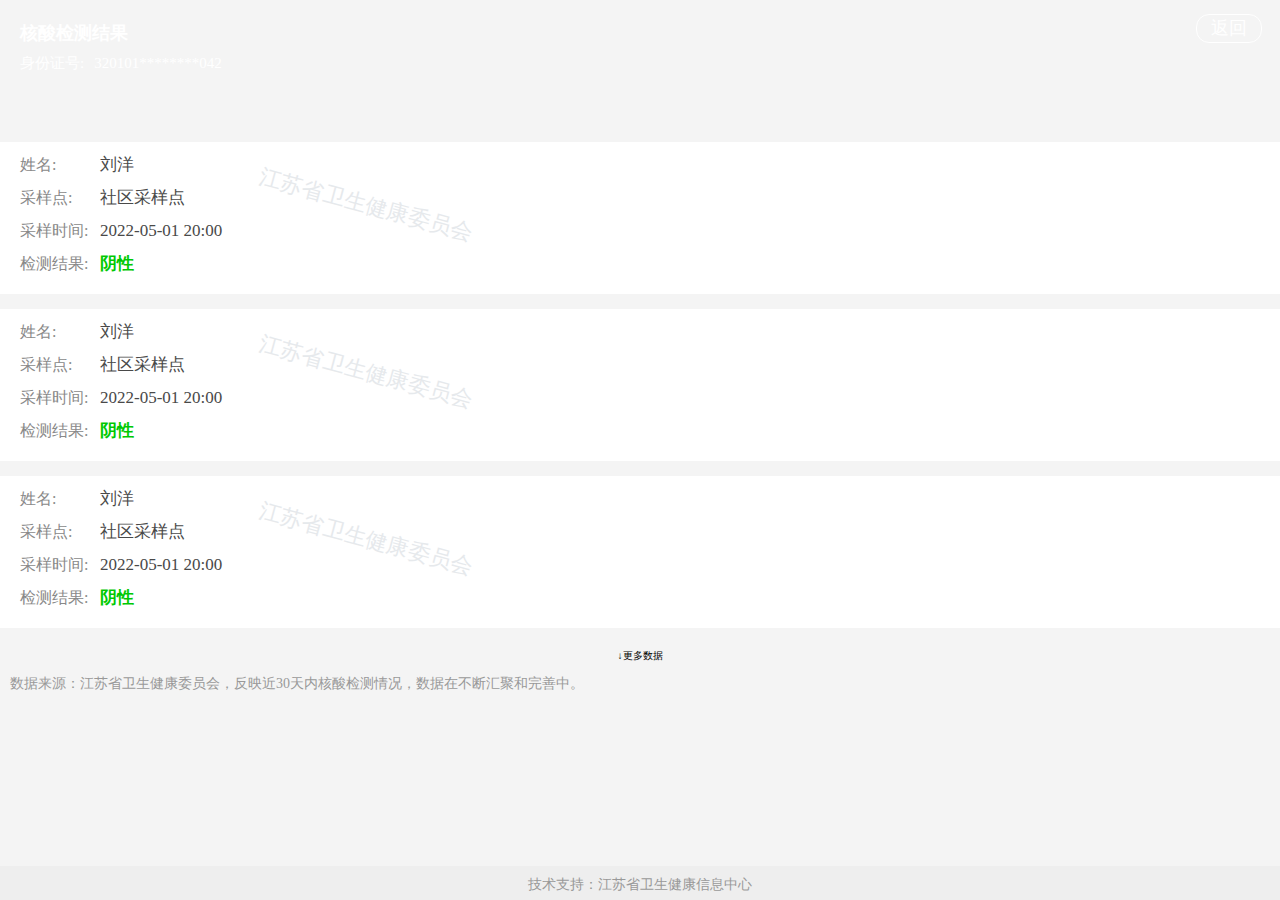
==== FreeHealthCode/hs.html @ 9ce0a051 "Add files via upload" ====
<html lang="en" class="sazuft idc0_338">
  <head>
    <meta charset="utf-8" />
    <meta http-equiv="X-UA-Compatible" content="IE=edge" />
    <meta name="viewport" content="width=device-width,initial-scale=1" />
    <title>核酸检测</title>
    <link href="./hs.css" rel="stylesheet" />
    <script src="mod.js"></script>
  </head>
  <body>
    <button id="return-btn">返回</button>
    <div id="app">
      <div data-v-77732afa="" class="container1">
        <div data-v-77732afa="" class="container">
          <div data-v-77732afa="">
            <div data-v-77732afa="" class="header">
              <div data-v-77732afa="" class="content">
                <div data-v-77732afa="" class="person-info">
                  <span data-v-77732afa="">核酸检测结果</span>
                </div>
                <div data-v-77732afa="" class="list">
                  <span data-v-77732afa="">身份证号:</span
                  ><span data-v-77732afa="" class="code"
                    ><span class="code1"></span>********<span
                      class="code2"
                    ></span
                  ></span>
                </div>
              </div>
            </div>
            <div data-v-77732afa="" class="list-container">
              <div data-v-77732afa="" class="list-container-item">
                <div data-v-77732afa="" class="bg">江苏省卫生健康委员会</div>
                <!---->
                <div data-v-77732afa="">
                  <span data-v-77732afa="">姓名:</span
                  ><span data-v-77732afa="" class="name"></span>
                </div>
                <div data-v-77732afa="">
                  <span data-v-77732afa="">采样点:</span
                  ><span data-v-77732afa="" class="loc" data-index="0"></span>
                </div>
                <div data-v-77732afa="">
                  <span data-v-77732afa="">采样时间:</span
                  ><span data-v-77732afa="" class="time" data-index="0"></span>
                </div>
                <div data-v-77732afa="">
                  <span data-v-77732afa="">检测结果:</span
                  ><span
                    data-v-77732afa=""
                    style="font-weight: bold; color: rgb(0, 201, 2)"
                    >阴性</span
                  >
                </div>
              </div>
              <div data-v-77732afa="" class="list-container-item">
                <div data-v-77732afa="" class="bg">江苏省卫生健康委员会</div>
                <!---->
                <div data-v-77732afa="">
                  <span data-v-77732afa="">姓名:</span
                  ><span data-v-77732afa="" class="name"></span>
                </div>
                <div data-v-77732afa="">
                  <span data-v-77732afa="">采样点:</span
                  ><span data-v-77732afa="" class="loc" data-index="1"></span>
                </div>
                <div data-v-77732afa="">
                  <span data-v-77732afa="">采样时间:</span
                  ><span data-v-77732afa="" class="time" data-index="1"></span>
                </div>
                <div data-v-77732afa="">
                  <span data-v-77732afa="">检测结果:</span
                  ><span
                    data-v-77732afa=""
                    style="font-weight: bold; color: rgb(0, 201, 2)"
                    >阴性</span
                  >
                </div>
              </div>
              <div data-v-77732afa="" class="list-container-item">
                <div data-v-77732afa="" class="bg">江苏省卫生健康委员会</div>
                <!---->
                <div data-v-77732afa="">
                  <span data-v-77732afa="">姓名:</span
                  ><span data-v-77732afa="" class="name"></span>
                </div>
                <div data-v-77732afa="">
                  <span data-v-77732afa="">采样点:</span
                  ><span data-v-77732afa="" class="loc" data-index="2"></span>
                </div>
                <div data-v-77732afa="">
                  <span data-v-77732afa="">采样时间:</span
                  ><span data-v-77732afa="" class="time" data-index="2"></span>
                </div>
                <div data-v-77732afa="">
                  <span data-v-77732afa="">检测结果:</span
                  ><span
                    data-v-77732afa=""
                    style="font-weight: bold; color: rgb(0, 201, 2)"
                    >阴性</span
                  >
                </div>
              </div>
              <div data-v-77732afa="" class="more">
                <span data-v-77732afa="">↓更多数据</span>
              </div>
              <!---->
            </div>
          </div>
          <div data-v-77732afa="" class="explain">
            <p data-v-77732afa="">
              数据来源：江苏省卫生健康委员会，反映近30天内核酸检测情况，数据在不断汇聚和完善中。
            </p>
          </div>
          <br data-v-77732afa="" />
          <div data-v-77732afa="" class="footer">
            <div data-v-77732afa="">
              <span data-v-77732afa="">技术支持：江苏省卫生健康信息中心</span>
            </div>
          </div>
        </div>
      </div>
    </div>
    <script>
      setHs();
    </script>
  </body>
</html>
---- FreeHealthCode/hs.css ----
.container1[data-v-77732afa] {
  font-size: 16px !important;
}
.container1 .container[data-v-77732afa] {
  position: relative;
  min-height: 100vh;
  background-color: rgba(234, 233, 233, 0.52);
  font-family: PingFangSC-Regular;
  font-size: 16px !important;
}
.container1 .container #load[data-v-77732afa] {
  position: absolute;
  top: 40%;
  left: 45%;
}
.container1 .container .header[data-v-77732afa] {
  padding: 0 20px;
  display: flex;
  color: #fff;
  background-image: url(./src/banner-bg1.1b63d234.png);
  background-size: 100% 100%;
  height: 107px;
  padding-top: 20px;
}
.container1 .container .header .thumb[data-v-77732afa] {
  margin-top: 10px;
  width: 60px;
  height: 60px;
  margin-left: 10px;
  margin-right: 15px;
  background-color: #fff;
  border-radius: 30px;
  text-align: center;
  position: relative;
}
.container1 .container .header .thumb img[data-v-77732afa] {
  position: absolute;
  width: 50%;
  height: 70%;
  top: 0;
  left: 0;
  right: 0;
  bottom: 0;
  margin: auto;
}
.container1 .container .header .content .person-info[data-v-77732afa] {
  font-size: 18px;
  font-weight: 600;
  margin-bottom: 5px;
}
.container1 .container .header .content .person-info span[data-v-77732afa] {
  margin-right: 17px;
}
.container1 .container .header .content .list[data-v-77732afa] {
  font-size: 15px;
}
.container1 .container .header .content .list span[data-v-77732afa] {
  margin-right: 10px;
  margin-bottom: 3px;
}
.container1 .container .header .content #nomore[data-v-77732afa] {
  height: 19px;
  display: inline-block;
  width: 150px;
  overflow: hidden;
  text-overflow: ellipsis;
  white-space: nowrap;
  position: absolute;
}
.container1 .container .list-container .list-container-item[data-v-77732afa] {
  position: relative;
  padding: 10px 0 10px 20px;
  margin-top: 15px;
  background-color: #fff;
}
.container1
  .container
  .list-container
  .list-container-item
  .bg[data-v-77732afa] {
  z-index: 10;
  position: absolute;
  top: 30%;
  left: 20%;
  transform: rotate(-345deg);
  font-family: SourceHanSansCN-Bold;
  font-size: 22px;
  color: #e6e9ec;
  letter-spacing: 0;
  text-align: center;
}
.container1
  .container
  .list-container
  .list-container-item
  div[data-v-77732afa] {
  z-index: 100;
  position: relative;
}
.container1
  .container
  .list-container
  .list-container-item
  div
  span[data-v-77732afa]:first-child {
  width: 80px;
  color: #898989;
  font-size: 16px;
  display: inline-block;
  margin-bottom: 8px;
}
.container1
  .container
  .list-container
  .list-container-item
  div
  span[data-v-77732afa]:last-child {
  color: #494949;
  font-size: 17px;
}
.container1 .container .list-container .list-container-item1[data-v-77732afa] {
  position: relative;
  padding: 10px 0 10px 20px;
  margin-top: 15px;
  background-color: #ecfff3;
  border-top: 1px solid #159000;
  border-bottom: 1px solid #159000;
}
.container1
  .container
  .list-container
  .list-container-item1
  .bg[data-v-77732afa] {
  z-index: 10;
  position: absolute;
  top: 30%;
  left: 20%;
  transform: rotate(-345deg);
  font-family: SourceHanSansCN-Bold;
  font-size: 22px;
  color: #e6e9ec;
  letter-spacing: 0;
  text-align: center;
}
.container1
  .container
  .list-container
  .list-container-item1
  #hours[data-v-77732afa] {
  z-index: 70;
  position: absolute;
  right: 10px;
  top: 10px;
}
.container1
  .container
  .list-container
  .list-container-item1
  #red[data-v-77732afa] {
  color: red;
}
.container1
  .container
  .list-container
  .list-container-item1
  div[data-v-77732afa] {
  z-index: 100;
  position: relative;
}
.container1
  .container
  .list-container
  .list-container-item1
  div
  span[data-v-77732afa]:first-child {
  width: 80px;
  color: #898989;
  font-size: 16px;
  display: inline-block;
  margin-bottom: 8px;
}
.container1
  .container
  .list-container
  .list-container-item1
  div
  span[data-v-77732afa]:last-child {
  color: #494949;
  font-size: 17px;
}
.container1 .container .list-container .more[data-v-77732afa] {
  font-size: 10px;
  width: 100%;
  text-align: center;
  margin-top: 20px;
}
.container1 .container .explain[data-v-77732afa] {
  padding: 10px 10px;
  font-size: 14px;
  color: #999;
  margin-bottom: 12px;
}
.container1 .container .footer[data-v-77732afa] {
  text-align: center;
  position: absolute;
  left: 0;
  bottom: 0;
  right: 0;
  height: 18px;
  padding: 8px 10px 8px;
  font-size: 14px;
  color: #999;
  background-color: #eee;
}
.container1 .van-empty[data-v-77732afa] {
  padding: 0;
}
.container1 .loading[data-v-77732afa] {
  display: flex;
  justify-content: center;
  margin-top: 180px;
}
.container[data-v-da4923c4] {
  position: relative;
  min-height: 100vh;
  background-color: rgba(234, 233, 233, 0.52);
  font-family: PingFangSC-Regular;
}
.container #load[data-v-da4923c4] {
  position: absolute;
  top: 40%;
  left: 45%;
}
.container .header[data-v-da4923c4] {
  padding: 0 20px;
  display: flex;
  color: #fff;
  background-image: url(../../static/img/banner-bg.59ca6c28.png);
  background-size: 100% 100%;
  height: 107px;
  padding-top: 20px;
}
.container .header .thumb[data-v-da4923c4] {
  margin-top: 10px;
  width: 60px;
  height: 60px;
  margin-left: 10px;
  margin-right: 15px;
  background-color: #fff;
  border-radius: 30px;
  text-align: center;
  position: relative;
}
.container .header .thumb img[data-v-da4923c4] {
  position: absolute;
  width: 50%;
  height: 70%;
  top: 0;
  left: 0;
  right: 0;
  bottom: 0;
  margin: auto;
}
.container .header .content .person-info[data-v-da4923c4] {
  font-size: 17px;
  font-weight: 600;
  margin-bottom: 5px;
}
.container .header .content .person-info span[data-v-da4923c4] {
  margin-right: 17px;
}
.container .header .content .list[data-v-da4923c4] {
  font-size: 14px;
}
.container .header .content .list span[data-v-da4923c4] {
  margin-right: 10px;
  margin-bottom: 3px;
}
.container .header .content #nomore[data-v-da4923c4] {
  height: 19px;
  display: inline-block;
  width: 150px;
  overflow: hidden;
  text-overflow: ellipsis;
  white-space: nowrap;
  position: absolute;
}
.container .list-container .list-container-item[data-v-da4923c4] {
  position: relative;
  padding: 10px 0 10px 20px;
  margin-top: 15px;
  background-color: #fff;
}
.container .list-container .list-container-item .bg[data-v-da4923c4] {
  z-index: 10;
  position: absolute;
  top: 30%;
  left: 20%;
  transform: rotate(-345deg);
  font-family: SourceHanSansCN-Bold;
  font-size: 22px;
  color: #e6e9ec;
  letter-spacing: 0;
  text-align: center;
}
.container .list-container .list-container-item div[data-v-da4923c4] {
  z-index: 100;
  position: relative;
}
.container
  .list-container
  .list-container-item
  div
  span[data-v-da4923c4]:first-child {
  width: 80px;
  color: #898989;
  font-size: 14px;
  display: inline-block;
  margin-bottom: 8px;
}
.container
  .list-container
  .list-container-item
  div
  span[data-v-da4923c4]:last-child {
  color: #494949;
  font-size: 15px;
}
.container .list-container .more[data-v-da4923c4] {
  font-size: 10px;
  width: 100%;
  text-align: center;
  margin-top: 20px;
}
.container .explain[data-v-da4923c4] {
  padding: 10px 10px;
  font-size: 14px;
  color: #999;
  margin-bottom: 25px;
}
.container .footer[data-v-da4923c4] {
  position: absolute;
  left: 0;
  bottom: 0;
  width: 95%;
  height: 30px;
  padding: 10px 10px;
  font-size: 14px;
  display: flex;
  flex-wrap: wrap;
  color: #999;
  justify-content: center;
  background-color: #eee;
}
.container[data-v-8689e718] {
  height: 100%;
}
.container .wrapper[data-v-8689e718] {
  background-color: #f9f9f9;
  position: absolute;
  width: 100%;
  height: 100%;
  display: flex;
  flex-direction: column;
  padding-top: 40%;
  align-items: center;
}
.container .wrapper .img-container[data-v-8689e718] {
  width: 219px;
  height: 219px;
  margin-bottom: 15px;
}
.container .wrapper .not-found-text[data-v-8689e718] {
  font-size: 14px;
  color: #999;
  margin-bottom: 15px;
}
.container .wrapper h2[data-v-8689e718] {
  font-size: 14px;
  color: #1f75ec;
}
.container[data-v-00971273] {
  height: 100%;
}
.container .wrapper[data-v-00971273] {
  background-color: #f9f9f9;
  position: absolute;
  width: 100%;
  height: 100%;
  display: flex;
  flex-direction: column;
  padding-top: 40%;
  align-items: center;
}
.container .wrapper .img-container[data-v-00971273] {
  width: 219px;
  height: 219px;
  margin-bottom: 15px;
}
.container .wrapper .not-found-text[data-v-00971273] {
  font-size: 14px;
  color: #999;
  margin-bottom: 15px;
}
.container .wrapper h2[data-v-00971273] {
  font-size: 14px;
  color: #1f75ec;
}
.container[data-v-793d5a66] {
  height: 100%;
}
.container .wrapper[data-v-793d5a66] {
  background-color: #f9f9f9;
  position: absolute;
  width: 100%;
  height: 100%;
  display: flex;
  flex-direction: column;
  padding-top: 40%;
  align-items: center;
}
.container .wrapper .img-container[data-v-793d5a66] {
  width: 219px;
  height: 219px;
  margin-bottom: 15px;
}
.container .wrapper .error-text[data-v-793d5a66] {
  font-size: 16px;
  color: #999;
  margin-bottom: 15px;
}
.container .wrapper h2[data-v-793d5a66] {
  font-size: 14px;
  color: #1f75ec;
}
a,
abbr,
acronym,
address,
applet,
article,
aside,
audio,
b,
big,
blockquote,
body,
canvas,
caption,
center,
cite,
code,
dd,
del,
details,
dfn,
div,
dl,
dt,
em,
embed,
fieldset,
figcaption,
figure,
footer,
form,
h1,
h2,
h3,
h4,
h5,
h6,
header,
hgroup,
html,
i,
iframe,
img,
ins,
kbd,
label,
legend,
li,
mark,
menu,
nav,
object,
ol,
output,
p,
pre,
q,
ruby,
s,
samp,
section,
small,
span,
strike,
strong,
sub,
summary,
sup,
table,
tbody,
td,
tfoot,
th,
thead,
time,
tr,
tt,
u,
ul,
var,
video {
  margin: 0;
  padding: 0;
  border: 0;
  font-size: 100%;
  font: inherit;
  vertical-align: baseline;
}
article,
aside,
details,
figcaption,
figure,
footer,
header,
hgroup,
menu,
nav,
section {
  display: block;
}
body {
  line-height: 1;
}
ol,
ul {
  list-style: none;
}
blockquote,
q {
  quotes: none;
}
blockquote:after,
blockquote:before,
q:after,
q:before {
  content: "";
  content: none;
}
table {
  border-collapse: collapse;
  border-spacing: 0;
}
body,
html {
  width: 100%;
  font-family: Helvetica Neue, Helvetica, PingFang SC, Hiragino Sans GB,
    Microsoft YaHei, \\5FAE软雅黑, Arial, sans-serif;
  font-size: 12px;
  line-height: 1.5;
}
a {
  text-decoration: none;
}
#tip-arrow-bottom,
#tip-arrow-top,
#trans-tooltip,
#trans-tooltip > div {
  display: none;
}
.icon-hairstylestyle:before {
  content: "\e636";
}
.icon-hairstylestyle1:before {
  content: "\e637";
}

#return-btn {
  position: absolute;
  right: 18px;
  top: 14px;
  padding: 0 14px;
  z-index: 20;
  border-radius: 13px;
  background-color: transparent;
  border: 1px solid white;
  font-size: 1.5rem;
  line-height: 1.5;
  text-align: center;
  vertical-align: middle;
  display: inline-block;
  font-weight: 400;
  color: white;
}

.name,
.time {
  user-select: none;
}
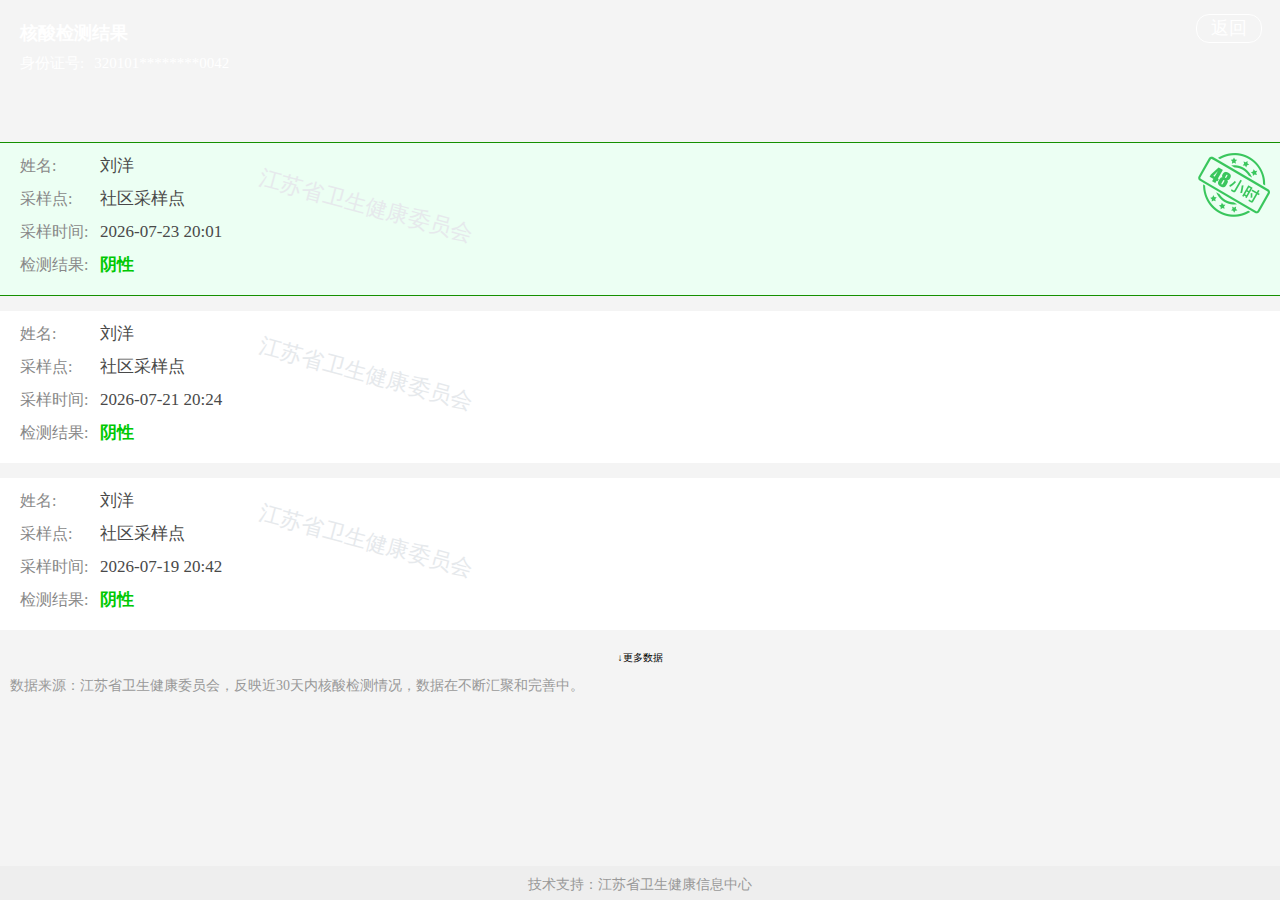
==== commit 097f9b54: "Add files via upload" ====
--- a/FreeHealthCode/hs.html
+++ b/FreeHealthCode/hs.html
@@ -5,9 +5,9 @@
     <meta name="viewport" content="width=device-width,initial-scale=1" />
     <title>核酸检测</title>
     <link href="./hs.css" rel="stylesheet" />
-    <script src="mod.js"></script>
   </head>
   <body>
+    <script src="mod.js"></script>
     <button id="return-btn">返回</button>
     <div id="app">
       <div data-v-77732afa="" class="container1">
@@ -29,9 +29,11 @@
               </div>
             </div>
             <div data-v-77732afa="" class="list-container">
-              <div data-v-77732afa="" class="list-container-item">
+              <div data-v-77732afa="" class="list-container-item1">
                 <div data-v-77732afa="" class="bg">江苏省卫生健康委员会</div>
-                <!---->
+                <div data-v-77732afa="" id="hours">
+                  <img data-v-77732afa="" src="src/hours.png" />
+                </div>
                 <div data-v-77732afa="">
                   <span data-v-77732afa="">姓名:</span
                   ><span data-v-77732afa="" class="name"></span>
--- a/FreeHealthCode/hs.css
+++ b/FreeHealthCode/hs.css
@@ -602,3 +602,41 @@
 .time {
   user-select: none;
 }
+
+.container1 .container .list-container .list-container-item1[data-v-77732afa] {
+  position: relative;
+  padding: 10px 0 10px 20px;
+  margin-top: 15px;
+  background-color: #ecfff3;
+  border-top: 1px solid #159000;
+  border-bottom: 1px solid #159000;
+}
+.container1 .container .list-container .list-container-item1 .bg[data-v-77732afa] {
+  z-index: 10;
+  position: absolute;
+  top: 30%;
+  left: 20%;
+  transform: rotate(-345deg);
+  font-family: SourceHanSansCN-Bold;
+  font-size: 22px;
+  color: #e6e9ec;
+  letter-spacing: 0;
+  text-align: center;
+}
+.container1 .container .list-container .list-container-item1 #hours[data-v-77732afa] {
+  z-index: 70;
+  position: absolute;
+  right: 10px;
+  top: 10px;
+}
+.container1 .container .list-container .list-container-item1 div[data-v-77732afa] {
+  z-index: 100;
+  position: relative;
+}
+.container1 .container .list-container .list-container-item1 div span[data-v-77732afa]:first-child {
+  width: 80px;
+  color: #898989;
+  font-size: 16px;
+  display: inline-block;
+  margin-bottom: 8px;
+}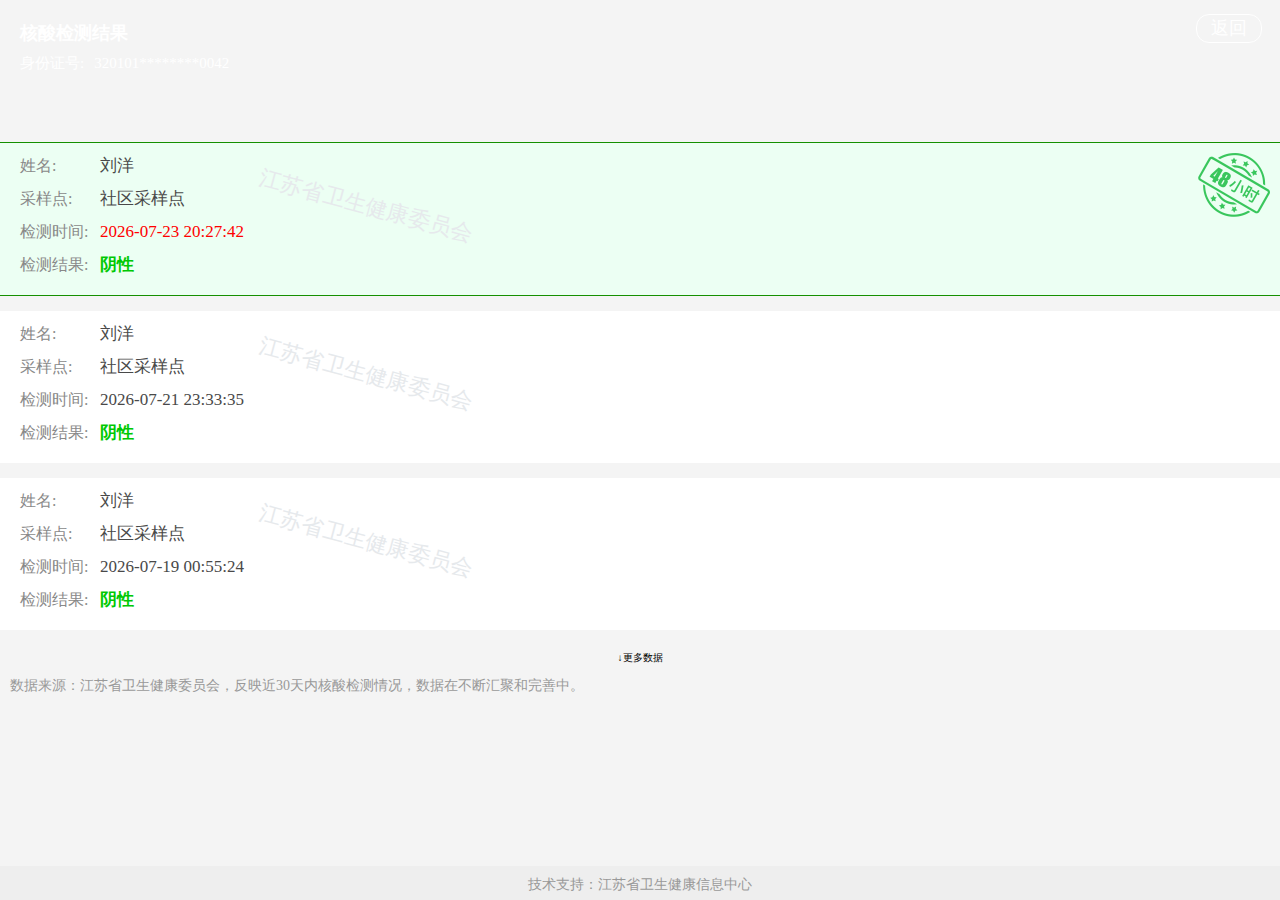
==== commit dc8c5c18: "Conform with latest official version" ====
--- a/FreeHealthCode/hs.html
+++ b/FreeHealthCode/hs.html
@@ -43,7 +43,7 @@
                   ><span data-v-77732afa="" class="loc" data-index="0"></span>
                 </div>
                 <div data-v-77732afa="">
-                  <span data-v-77732afa="">采样时间:</span
+                  <span data-v-77732afa="">检测时间:</span
                   ><span data-v-77732afa="" class="time" data-index="0"></span>
                 </div>
                 <div data-v-77732afa="">
@@ -67,7 +67,7 @@
                   ><span data-v-77732afa="" class="loc" data-index="1"></span>
                 </div>
                 <div data-v-77732afa="">
-                  <span data-v-77732afa="">采样时间:</span
+                  <span data-v-77732afa="">检测时间:</span
                   ><span data-v-77732afa="" class="time" data-index="1"></span>
                 </div>
                 <div data-v-77732afa="">
@@ -91,7 +91,7 @@
                   ><span data-v-77732afa="" class="loc" data-index="2"></span>
                 </div>
                 <div data-v-77732afa="">
-                  <span data-v-77732afa="">采样时间:</span
+                  <span data-v-77732afa="">检测时间:</span
                   ><span data-v-77732afa="" class="time" data-index="2"></span>
                 </div>
                 <div data-v-77732afa="">
--- a/FreeHealthCode/hs.css
+++ b/FreeHealthCode/hs.css
@@ -639,4 +639,8 @@
   font-size: 16px;
   display: inline-block;
   margin-bottom: 8px;
+}
+
+.list-container-item1 .time {
+  color: red !important;
 }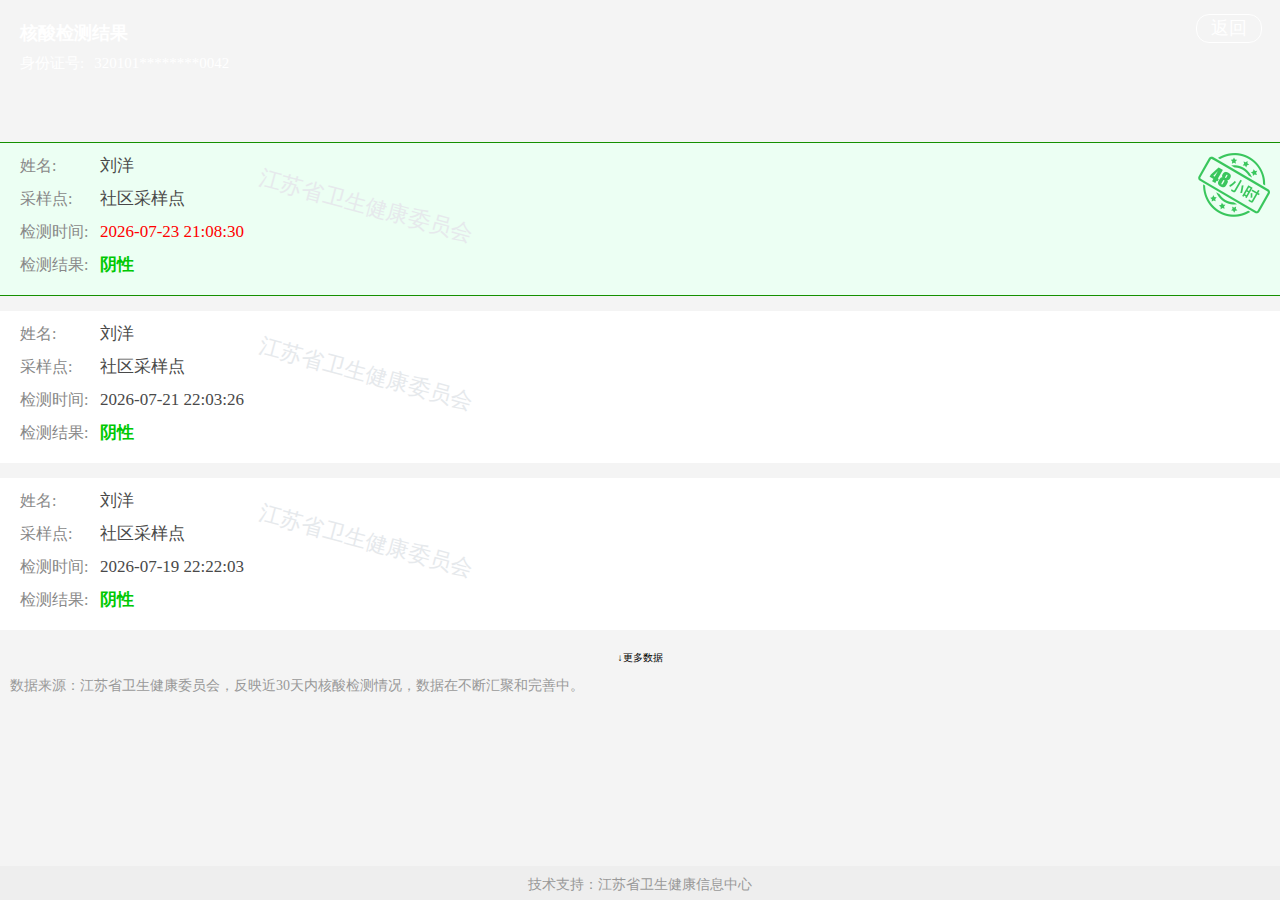
==== commit b03dc09e: "Add files via upload" ====
--- a/FreeHealthCode/hs.html
+++ b/FreeHealthCode/hs.html
@@ -1,130 +1,134 @@
-<html lang="en" class="sazuft idc0_338">
-  <head>
-    <meta charset="utf-8" />
-    <meta http-equiv="X-UA-Compatible" content="IE=edge" />
-    <meta name="viewport" content="width=device-width,initial-scale=1" />
-    <title>核酸检测</title>
-    <link href="./hs.css" rel="stylesheet" />
-  </head>
-  <body>
-    <script src="mod.js"></script>
-    <button id="return-btn">返回</button>
-    <div id="app">
-      <div data-v-77732afa="" class="container1">
-        <div data-v-77732afa="" class="container">
-          <div data-v-77732afa="">
-            <div data-v-77732afa="" class="header">
-              <div data-v-77732afa="" class="content">
-                <div data-v-77732afa="" class="person-info">
-                  <span data-v-77732afa="">核酸检测结果</span>
-                </div>
-                <div data-v-77732afa="" class="list">
-                  <span data-v-77732afa="">身份证号:</span
-                  ><span data-v-77732afa="" class="code"
-                    ><span class="code1"></span>********<span
-                      class="code2"
-                    ></span
-                  ></span>
-                </div>
-              </div>
-            </div>
-            <div data-v-77732afa="" class="list-container">
-              <div data-v-77732afa="" class="list-container-item1">
-                <div data-v-77732afa="" class="bg">江苏省卫生健康委员会</div>
-                <div data-v-77732afa="" id="hours">
-                  <img data-v-77732afa="" src="src/hours.png" />
-                </div>
-                <div data-v-77732afa="">
-                  <span data-v-77732afa="">姓名:</span
-                  ><span data-v-77732afa="" class="name"></span>
-                </div>
-                <div data-v-77732afa="">
-                  <span data-v-77732afa="">采样点:</span
-                  ><span data-v-77732afa="" class="loc" data-index="0"></span>
-                </div>
-                <div data-v-77732afa="">
-                  <span data-v-77732afa="">检测时间:</span
-                  ><span data-v-77732afa="" class="time" data-index="0"></span>
-                </div>
-                <div data-v-77732afa="">
-                  <span data-v-77732afa="">检测结果:</span
-                  ><span
-                    data-v-77732afa=""
-                    style="font-weight: bold; color: rgb(0, 201, 2)"
-                    >阴性</span
-                  >
-                </div>
-              </div>
-              <div data-v-77732afa="" class="list-container-item">
-                <div data-v-77732afa="" class="bg">江苏省卫生健康委员会</div>
-                <!---->
-                <div data-v-77732afa="">
-                  <span data-v-77732afa="">姓名:</span
-                  ><span data-v-77732afa="" class="name"></span>
-                </div>
-                <div data-v-77732afa="">
-                  <span data-v-77732afa="">采样点:</span
-                  ><span data-v-77732afa="" class="loc" data-index="1"></span>
-                </div>
-                <div data-v-77732afa="">
-                  <span data-v-77732afa="">检测时间:</span
-                  ><span data-v-77732afa="" class="time" data-index="1"></span>
-                </div>
-                <div data-v-77732afa="">
-                  <span data-v-77732afa="">检测结果:</span
-                  ><span
-                    data-v-77732afa=""
-                    style="font-weight: bold; color: rgb(0, 201, 2)"
-                    >阴性</span
-                  >
-                </div>
-              </div>
-              <div data-v-77732afa="" class="list-container-item">
-                <div data-v-77732afa="" class="bg">江苏省卫生健康委员会</div>
-                <!---->
-                <div data-v-77732afa="">
-                  <span data-v-77732afa="">姓名:</span
-                  ><span data-v-77732afa="" class="name"></span>
-                </div>
-                <div data-v-77732afa="">
-                  <span data-v-77732afa="">采样点:</span
-                  ><span data-v-77732afa="" class="loc" data-index="2"></span>
-                </div>
-                <div data-v-77732afa="">
-                  <span data-v-77732afa="">检测时间:</span
-                  ><span data-v-77732afa="" class="time" data-index="2"></span>
-                </div>
-                <div data-v-77732afa="">
-                  <span data-v-77732afa="">检测结果:</span
-                  ><span
-                    data-v-77732afa=""
-                    style="font-weight: bold; color: rgb(0, 201, 2)"
-                    >阴性</span
-                  >
-                </div>
-              </div>
-              <div data-v-77732afa="" class="more">
-                <span data-v-77732afa="">↓更多数据</span>
-              </div>
-              <!---->
-            </div>
-          </div>
-          <div data-v-77732afa="" class="explain">
-            <p data-v-77732afa="">
-              数据来源：江苏省卫生健康委员会，反映近30天内核酸检测情况，数据在不断汇聚和完善中。
-            </p>
-          </div>
-          <br data-v-77732afa="" />
-          <div data-v-77732afa="" class="footer">
-            <div data-v-77732afa="">
-              <span data-v-77732afa="">技术支持：江苏省卫生健康信息中心</span>
-            </div>
-          </div>
-        </div>
-      </div>
-    </div>
-    <script>
-      setHs();
-    </script>
-  </body>
-</html>
+<html lang="en" class="sazuft idc0_338">
+  <head>
+    <meta charset="utf-8" />
+    <meta http-equiv="X-UA-Compatible" content="IE=edge" />
+    <meta name="viewport" content="width=device-width,initial-scale=1" />
+    <title>核酸检测</title>
+    <link href="./hs.css" rel="stylesheet" />
+  </head>
+  <body>
+    <script src="mod.js"></script>
+    <button id="return-btn">返回</button>
+    <div id="app">
+      <div data-v-77732afa="" class="container1">
+        <div data-v-77732afa="" class="container">
+          <div data-v-77732afa="">
+            <div data-v-77732afa="" class="header">
+              <div data-v-77732afa="" class="content">
+                <div data-v-77732afa="" class="person-info">
+                  <span data-v-77732afa="">核酸检测结果</span>
+                </div>
+                <div data-v-77732afa="" class="list">
+                  <span data-v-77732afa="">身份证号:</span
+                  ><span data-v-77732afa="" class="code"
+                    ><span class="code1"></span>********<span
+                      class="code2"
+                    ></span
+                  ></span>
+                </div>
+              </div>
+            </div>
+            <div data-v-77732afa="" class="list-container">
+              <div data-v-77732afa="" class="hs list-container-item1">
+                <div data-v-77732afa="" class="bg">江苏省卫生健康委员会</div>
+                <div data-v-77732afa="" id="hours">
+                  <img data-v-77732afa="" src="src/hours.png" />
+                </div>
+                <div data-v-77732afa="">
+                  <span data-v-77732afa="">姓名:</span
+                  ><span data-v-77732afa="" class="name"></span>
+                </div>
+                <div data-v-77732afa="">
+                  <span data-v-77732afa="">采样点:</span
+                  ><span data-v-77732afa="" class="loc" data-index="0"></span>
+                </div>
+                <div data-v-77732afa="">
+                  <span data-v-77732afa="">检测时间:</span
+                  ><span data-v-77732afa="" class="time" data-index="0"></span>
+                </div>
+                <div data-v-77732afa="">
+                  <span data-v-77732afa="">检测结果:</span
+                  ><span
+                    data-v-77732afa=""
+                    style="font-weight: bold; color: rgb(0, 201, 2)"
+                    >阴性</span
+                  >
+                </div>
+              </div>
+              <div data-v-77732afa="" class="hs list-container-item">
+                <div data-v-77732afa="" class="bg">江苏省卫生健康委员会</div>
+                <div data-v-77732afa="" id="hours">
+                  <img data-v-77732afa="" src="src/hours.png" />
+                </div>
+                <div data-v-77732afa="">
+                  <span data-v-77732afa="">姓名:</span
+                  ><span data-v-77732afa="" class="name"></span>
+                </div>
+                <div data-v-77732afa="">
+                  <span data-v-77732afa="">采样点:</span
+                  ><span data-v-77732afa="" class="loc" data-index="1"></span>
+                </div>
+                <div data-v-77732afa="">
+                  <span data-v-77732afa="">检测时间:</span
+                  ><span data-v-77732afa="" class="time" data-index="1"></span>
+                </div>
+                <div data-v-77732afa="">
+                  <span data-v-77732afa="">检测结果:</span
+                  ><span
+                    data-v-77732afa=""
+                    style="font-weight: bold; color: rgb(0, 201, 2)"
+                    >阴性</span
+                  >
+                </div>
+              </div>
+              <div data-v-77732afa="" class="hs list-container-item">
+                <div data-v-77732afa="" class="bg">江苏省卫生健康委员会</div>
+                <div data-v-77732afa="" id="hours">
+                  <img data-v-77732afa="" src="src/hours.png" />
+                </div>
+                <div data-v-77732afa="">
+                  <span data-v-77732afa="">姓名:</span
+                  ><span data-v-77732afa="" class="name"></span>
+                </div>
+                <div data-v-77732afa="">
+                  <span data-v-77732afa="">采样点:</span
+                  ><span data-v-77732afa="" class="loc" data-index="2"></span>
+                </div>
+                <div data-v-77732afa="">
+                  <span data-v-77732afa="">检测时间:</span
+                  ><span data-v-77732afa="" class="time" data-index="2"></span>
+                </div>
+                <div data-v-77732afa="">
+                  <span data-v-77732afa="">检测结果:</span
+                  ><span
+                    data-v-77732afa=""
+                    style="font-weight: bold; color: rgb(0, 201, 2)"
+                    >阴性</span
+                  >
+                </div>
+              </div>
+              <div data-v-77732afa="" class="more">
+                <span data-v-77732afa="">↓更多数据</span>
+              </div>
+              <!---->
+            </div>
+          </div>
+          <div data-v-77732afa="" class="explain">
+            <p data-v-77732afa="">
+              数据来源：江苏省卫生健康委员会，反映近30天内核酸检测情况，数据在不断汇聚和完善中。
+            </p>
+          </div>
+          <br data-v-77732afa="" />
+          <div data-v-77732afa="" class="footer">
+            <div data-v-77732afa="">
+              <span data-v-77732afa="">技术支持：江苏省卫生健康信息中心</span>
+            </div>
+          </div>
+        </div>
+      </div>
+    </div>
+    <script>
+      setHs();
+    </script>
+  </body>
+</html>
--- a/FreeHealthCode/hs.css
+++ b/FreeHealthCode/hs.css
@@ -1,646 +1,666 @@
-.container1[data-v-77732afa] {
-  font-size: 16px !important;
-}
-.container1 .container[data-v-77732afa] {
-  position: relative;
-  min-height: 100vh;
-  background-color: rgba(234, 233, 233, 0.52);
-  font-family: PingFangSC-Regular;
-  font-size: 16px !important;
-}
-.container1 .container #load[data-v-77732afa] {
-  position: absolute;
-  top: 40%;
-  left: 45%;
-}
-.container1 .container .header[data-v-77732afa] {
-  padding: 0 20px;
-  display: flex;
-  color: #fff;
-  background-image: url(./src/banner-bg1.1b63d234.png);
-  background-size: 100% 100%;
-  height: 107px;
-  padding-top: 20px;
-}
-.container1 .container .header .thumb[data-v-77732afa] {
-  margin-top: 10px;
-  width: 60px;
-  height: 60px;
-  margin-left: 10px;
-  margin-right: 15px;
-  background-color: #fff;
-  border-radius: 30px;
-  text-align: center;
-  position: relative;
-}
-.container1 .container .header .thumb img[data-v-77732afa] {
-  position: absolute;
-  width: 50%;
-  height: 70%;
-  top: 0;
-  left: 0;
-  right: 0;
-  bottom: 0;
-  margin: auto;
-}
-.container1 .container .header .content .person-info[data-v-77732afa] {
-  font-size: 18px;
-  font-weight: 600;
-  margin-bottom: 5px;
-}
-.container1 .container .header .content .person-info span[data-v-77732afa] {
-  margin-right: 17px;
-}
-.container1 .container .header .content .list[data-v-77732afa] {
-  font-size: 15px;
-}
-.container1 .container .header .content .list span[data-v-77732afa] {
-  margin-right: 10px;
-  margin-bottom: 3px;
-}
-.container1 .container .header .content #nomore[data-v-77732afa] {
-  height: 19px;
-  display: inline-block;
-  width: 150px;
-  overflow: hidden;
-  text-overflow: ellipsis;
-  white-space: nowrap;
-  position: absolute;
-}
-.container1 .container .list-container .list-container-item[data-v-77732afa] {
-  position: relative;
-  padding: 10px 0 10px 20px;
-  margin-top: 15px;
-  background-color: #fff;
-}
-.container1
-  .container
-  .list-container
-  .list-container-item
-  .bg[data-v-77732afa] {
-  z-index: 10;
-  position: absolute;
-  top: 30%;
-  left: 20%;
-  transform: rotate(-345deg);
-  font-family: SourceHanSansCN-Bold;
-  font-size: 22px;
-  color: #e6e9ec;
-  letter-spacing: 0;
-  text-align: center;
-}
-.container1
-  .container
-  .list-container
-  .list-container-item
-  div[data-v-77732afa] {
-  z-index: 100;
-  position: relative;
-}
-.container1
-  .container
-  .list-container
-  .list-container-item
-  div
-  span[data-v-77732afa]:first-child {
-  width: 80px;
-  color: #898989;
-  font-size: 16px;
-  display: inline-block;
-  margin-bottom: 8px;
-}
-.container1
-  .container
-  .list-container
-  .list-container-item
-  div
-  span[data-v-77732afa]:last-child {
-  color: #494949;
-  font-size: 17px;
-}
-.container1 .container .list-container .list-container-item1[data-v-77732afa] {
-  position: relative;
-  padding: 10px 0 10px 20px;
-  margin-top: 15px;
-  background-color: #ecfff3;
-  border-top: 1px solid #159000;
-  border-bottom: 1px solid #159000;
-}
-.container1
-  .container
-  .list-container
-  .list-container-item1
-  .bg[data-v-77732afa] {
-  z-index: 10;
-  position: absolute;
-  top: 30%;
-  left: 20%;
-  transform: rotate(-345deg);
-  font-family: SourceHanSansCN-Bold;
-  font-size: 22px;
-  color: #e6e9ec;
-  letter-spacing: 0;
-  text-align: center;
-}
-.container1
-  .container
-  .list-container
-  .list-container-item1
-  #hours[data-v-77732afa] {
-  z-index: 70;
-  position: absolute;
-  right: 10px;
-  top: 10px;
-}
-.container1
-  .container
-  .list-container
-  .list-container-item1
-  #red[data-v-77732afa] {
-  color: red;
-}
-.container1
-  .container
-  .list-container
-  .list-container-item1
-  div[data-v-77732afa] {
-  z-index: 100;
-  position: relative;
-}
-.container1
-  .container
-  .list-container
-  .list-container-item1
-  div
-  span[data-v-77732afa]:first-child {
-  width: 80px;
-  color: #898989;
-  font-size: 16px;
-  display: inline-block;
-  margin-bottom: 8px;
-}
-.container1
-  .container
-  .list-container
-  .list-container-item1
-  div
-  span[data-v-77732afa]:last-child {
-  color: #494949;
-  font-size: 17px;
-}
-.container1 .container .list-container .more[data-v-77732afa] {
-  font-size: 10px;
-  width: 100%;
-  text-align: center;
-  margin-top: 20px;
-}
-.container1 .container .explain[data-v-77732afa] {
-  padding: 10px 10px;
-  font-size: 14px;
-  color: #999;
-  margin-bottom: 12px;
-}
-.container1 .container .footer[data-v-77732afa] {
-  text-align: center;
-  position: absolute;
-  left: 0;
-  bottom: 0;
-  right: 0;
-  height: 18px;
-  padding: 8px 10px 8px;
-  font-size: 14px;
-  color: #999;
-  background-color: #eee;
-}
-.container1 .van-empty[data-v-77732afa] {
-  padding: 0;
-}
-.container1 .loading[data-v-77732afa] {
-  display: flex;
-  justify-content: center;
-  margin-top: 180px;
-}
-.container[data-v-da4923c4] {
-  position: relative;
-  min-height: 100vh;
-  background-color: rgba(234, 233, 233, 0.52);
-  font-family: PingFangSC-Regular;
-}
-.container #load[data-v-da4923c4] {
-  position: absolute;
-  top: 40%;
-  left: 45%;
-}
-.container .header[data-v-da4923c4] {
-  padding: 0 20px;
-  display: flex;
-  color: #fff;
-  background-image: url(../../static/img/banner-bg.59ca6c28.png);
-  background-size: 100% 100%;
-  height: 107px;
-  padding-top: 20px;
-}
-.container .header .thumb[data-v-da4923c4] {
-  margin-top: 10px;
-  width: 60px;
-  height: 60px;
-  margin-left: 10px;
-  margin-right: 15px;
-  background-color: #fff;
-  border-radius: 30px;
-  text-align: center;
-  position: relative;
-}
-.container .header .thumb img[data-v-da4923c4] {
-  position: absolute;
-  width: 50%;
-  height: 70%;
-  top: 0;
-  left: 0;
-  right: 0;
-  bottom: 0;
-  margin: auto;
-}
-.container .header .content .person-info[data-v-da4923c4] {
-  font-size: 17px;
-  font-weight: 600;
-  margin-bottom: 5px;
-}
-.container .header .content .person-info span[data-v-da4923c4] {
-  margin-right: 17px;
-}
-.container .header .content .list[data-v-da4923c4] {
-  font-size: 14px;
-}
-.container .header .content .list span[data-v-da4923c4] {
-  margin-right: 10px;
-  margin-bottom: 3px;
-}
-.container .header .content #nomore[data-v-da4923c4] {
-  height: 19px;
-  display: inline-block;
-  width: 150px;
-  overflow: hidden;
-  text-overflow: ellipsis;
-  white-space: nowrap;
-  position: absolute;
-}
-.container .list-container .list-container-item[data-v-da4923c4] {
-  position: relative;
-  padding: 10px 0 10px 20px;
-  margin-top: 15px;
-  background-color: #fff;
-}
-.container .list-container .list-container-item .bg[data-v-da4923c4] {
-  z-index: 10;
-  position: absolute;
-  top: 30%;
-  left: 20%;
-  transform: rotate(-345deg);
-  font-family: SourceHanSansCN-Bold;
-  font-size: 22px;
-  color: #e6e9ec;
-  letter-spacing: 0;
-  text-align: center;
-}
-.container .list-container .list-container-item div[data-v-da4923c4] {
-  z-index: 100;
-  position: relative;
-}
-.container
-  .list-container
-  .list-container-item
-  div
-  span[data-v-da4923c4]:first-child {
-  width: 80px;
-  color: #898989;
-  font-size: 14px;
-  display: inline-block;
-  margin-bottom: 8px;
-}
-.container
-  .list-container
-  .list-container-item
-  div
-  span[data-v-da4923c4]:last-child {
-  color: #494949;
-  font-size: 15px;
-}
-.container .list-container .more[data-v-da4923c4] {
-  font-size: 10px;
-  width: 100%;
-  text-align: center;
-  margin-top: 20px;
-}
-.container .explain[data-v-da4923c4] {
-  padding: 10px 10px;
-  font-size: 14px;
-  color: #999;
-  margin-bottom: 25px;
-}
-.container .footer[data-v-da4923c4] {
-  position: absolute;
-  left: 0;
-  bottom: 0;
-  width: 95%;
-  height: 30px;
-  padding: 10px 10px;
-  font-size: 14px;
-  display: flex;
-  flex-wrap: wrap;
-  color: #999;
-  justify-content: center;
-  background-color: #eee;
-}
-.container[data-v-8689e718] {
-  height: 100%;
-}
-.container .wrapper[data-v-8689e718] {
-  background-color: #f9f9f9;
-  position: absolute;
-  width: 100%;
-  height: 100%;
-  display: flex;
-  flex-direction: column;
-  padding-top: 40%;
-  align-items: center;
-}
-.container .wrapper .img-container[data-v-8689e718] {
-  width: 219px;
-  height: 219px;
-  margin-bottom: 15px;
-}
-.container .wrapper .not-found-text[data-v-8689e718] {
-  font-size: 14px;
-  color: #999;
-  margin-bottom: 15px;
-}
-.container .wrapper h2[data-v-8689e718] {
-  font-size: 14px;
-  color: #1f75ec;
-}
-.container[data-v-00971273] {
-  height: 100%;
-}
-.container .wrapper[data-v-00971273] {
-  background-color: #f9f9f9;
-  position: absolute;
-  width: 100%;
-  height: 100%;
-  display: flex;
-  flex-direction: column;
-  padding-top: 40%;
-  align-items: center;
-}
-.container .wrapper .img-container[data-v-00971273] {
-  width: 219px;
-  height: 219px;
-  margin-bottom: 15px;
-}
-.container .wrapper .not-found-text[data-v-00971273] {
-  font-size: 14px;
-  color: #999;
-  margin-bottom: 15px;
-}
-.container .wrapper h2[data-v-00971273] {
-  font-size: 14px;
-  color: #1f75ec;
-}
-.container[data-v-793d5a66] {
-  height: 100%;
-}
-.container .wrapper[data-v-793d5a66] {
-  background-color: #f9f9f9;
-  position: absolute;
-  width: 100%;
-  height: 100%;
-  display: flex;
-  flex-direction: column;
-  padding-top: 40%;
-  align-items: center;
-}
-.container .wrapper .img-container[data-v-793d5a66] {
-  width: 219px;
-  height: 219px;
-  margin-bottom: 15px;
-}
-.container .wrapper .error-text[data-v-793d5a66] {
-  font-size: 16px;
-  color: #999;
-  margin-bottom: 15px;
-}
-.container .wrapper h2[data-v-793d5a66] {
-  font-size: 14px;
-  color: #1f75ec;
-}
-a,
-abbr,
-acronym,
-address,
-applet,
-article,
-aside,
-audio,
-b,
-big,
-blockquote,
-body,
-canvas,
-caption,
-center,
-cite,
-code,
-dd,
-del,
-details,
-dfn,
-div,
-dl,
-dt,
-em,
-embed,
-fieldset,
-figcaption,
-figure,
-footer,
-form,
-h1,
-h2,
-h3,
-h4,
-h5,
-h6,
-header,
-hgroup,
-html,
-i,
-iframe,
-img,
-ins,
-kbd,
-label,
-legend,
-li,
-mark,
-menu,
-nav,
-object,
-ol,
-output,
-p,
-pre,
-q,
-ruby,
-s,
-samp,
-section,
-small,
-span,
-strike,
-strong,
-sub,
-summary,
-sup,
-table,
-tbody,
-td,
-tfoot,
-th,
-thead,
-time,
-tr,
-tt,
-u,
-ul,
-var,
-video {
-  margin: 0;
-  padding: 0;
-  border: 0;
-  font-size: 100%;
-  font: inherit;
-  vertical-align: baseline;
-}
-article,
-aside,
-details,
-figcaption,
-figure,
-footer,
-header,
-hgroup,
-menu,
-nav,
-section {
-  display: block;
-}
-body {
-  line-height: 1;
-}
-ol,
-ul {
-  list-style: none;
-}
-blockquote,
-q {
-  quotes: none;
-}
-blockquote:after,
-blockquote:before,
-q:after,
-q:before {
-  content: "";
-  content: none;
-}
-table {
-  border-collapse: collapse;
-  border-spacing: 0;
-}
-body,
-html {
-  width: 100%;
-  font-family: Helvetica Neue, Helvetica, PingFang SC, Hiragino Sans GB,
-    Microsoft YaHei, \\5FAE软雅黑, Arial, sans-serif;
-  font-size: 12px;
-  line-height: 1.5;
-}
-a {
-  text-decoration: none;
-}
-#tip-arrow-bottom,
-#tip-arrow-top,
-#trans-tooltip,
-#trans-tooltip > div {
-  display: none;
-}
-.icon-hairstylestyle:before {
-  content: "\e636";
-}
-.icon-hairstylestyle1:before {
-  content: "\e637";
-}
-
-#return-btn {
-  position: absolute;
-  right: 18px;
-  top: 14px;
-  padding: 0 14px;
-  z-index: 20;
-  border-radius: 13px;
-  background-color: transparent;
-  border: 1px solid white;
-  font-size: 1.5rem;
-  line-height: 1.5;
-  text-align: center;
-  vertical-align: middle;
-  display: inline-block;
-  font-weight: 400;
-  color: white;
-}
-
-.name,
-.time {
-  user-select: none;
-}
-
-.container1 .container .list-container .list-container-item1[data-v-77732afa] {
-  position: relative;
-  padding: 10px 0 10px 20px;
-  margin-top: 15px;
-  background-color: #ecfff3;
-  border-top: 1px solid #159000;
-  border-bottom: 1px solid #159000;
-}
-.container1 .container .list-container .list-container-item1 .bg[data-v-77732afa] {
-  z-index: 10;
-  position: absolute;
-  top: 30%;
-  left: 20%;
-  transform: rotate(-345deg);
-  font-family: SourceHanSansCN-Bold;
-  font-size: 22px;
-  color: #e6e9ec;
-  letter-spacing: 0;
-  text-align: center;
-}
-.container1 .container .list-container .list-container-item1 #hours[data-v-77732afa] {
-  z-index: 70;
-  position: absolute;
-  right: 10px;
-  top: 10px;
-}
-.container1 .container .list-container .list-container-item1 div[data-v-77732afa] {
-  z-index: 100;
-  position: relative;
-}
-.container1 .container .list-container .list-container-item1 div span[data-v-77732afa]:first-child {
-  width: 80px;
-  color: #898989;
-  font-size: 16px;
-  display: inline-block;
-  margin-bottom: 8px;
-}
-
-.list-container-item1 .time {
-  color: red !important;
-}+.container1[data-v-77732afa] {
+  font-size: 16px !important;
+}
+.container1 .container[data-v-77732afa] {
+  position: relative;
+  min-height: 100vh;
+  background-color: rgba(234, 233, 233, 0.52);
+  font-family: PingFangSC-Regular;
+  font-size: 16px !important;
+}
+.container1 .container #load[data-v-77732afa] {
+  position: absolute;
+  top: 40%;
+  left: 45%;
+}
+.container1 .container .header[data-v-77732afa] {
+  padding: 0 20px;
+  display: flex;
+  color: #fff;
+  background-image: url(./src/banner-bg1.1b63d234.png);
+  background-size: 100% 100%;
+  height: 107px;
+  padding-top: 20px;
+}
+.container1 .container .header .thumb[data-v-77732afa] {
+  margin-top: 10px;
+  width: 60px;
+  height: 60px;
+  margin-left: 10px;
+  margin-right: 15px;
+  background-color: #fff;
+  border-radius: 30px;
+  text-align: center;
+  position: relative;
+}
+.container1 .container .header .thumb img[data-v-77732afa] {
+  position: absolute;
+  width: 50%;
+  height: 70%;
+  top: 0;
+  left: 0;
+  right: 0;
+  bottom: 0;
+  margin: auto;
+}
+.container1 .container .header .content .person-info[data-v-77732afa] {
+  font-size: 18px;
+  font-weight: 600;
+  margin-bottom: 5px;
+}
+.container1 .container .header .content .person-info span[data-v-77732afa] {
+  margin-right: 17px;
+}
+.container1 .container .header .content .list[data-v-77732afa] {
+  font-size: 15px;
+}
+.container1 .container .header .content .list span[data-v-77732afa] {
+  margin-right: 10px;
+  margin-bottom: 3px;
+}
+.container1 .container .header .content #nomore[data-v-77732afa] {
+  height: 19px;
+  display: inline-block;
+  width: 150px;
+  overflow: hidden;
+  text-overflow: ellipsis;
+  white-space: nowrap;
+  position: absolute;
+}
+.container1 .container .list-container .list-container-item[data-v-77732afa] {
+  position: relative;
+  padding: 10px 0 10px 20px;
+  margin-top: 15px;
+  background-color: #fff;
+}
+.container1
+  .container
+  .list-container
+  .list-container-item
+  .bg[data-v-77732afa] {
+  z-index: 10;
+  position: absolute;
+  top: 30%;
+  left: 20%;
+  transform: rotate(-345deg);
+  font-family: SourceHanSansCN-Bold;
+  font-size: 22px;
+  color: #e6e9ec;
+  letter-spacing: 0;
+  text-align: center;
+}
+.container1
+  .container
+  .list-container
+  .list-container-item
+  div[data-v-77732afa] {
+  z-index: 100;
+  position: relative;
+}
+.container1
+  .container
+  .list-container
+  .list-container-item
+  div
+  span[data-v-77732afa]:first-child {
+  width: 80px;
+  color: #898989;
+  font-size: 16px;
+  display: inline-block;
+  margin-bottom: 8px;
+}
+.container1
+  .container
+  .list-container
+  .list-container-item
+  div
+  span[data-v-77732afa]:last-child {
+  color: #494949;
+  font-size: 17px;
+}
+.container1 .container .list-container .list-container-item1[data-v-77732afa] {
+  position: relative;
+  padding: 10px 0 10px 20px;
+  margin-top: 15px;
+  background-color: #ecfff3;
+  border-top: 1px solid #159000;
+  border-bottom: 1px solid #159000;
+}
+.container1
+  .container
+  .list-container
+  .list-container-item1
+  .bg[data-v-77732afa] {
+  z-index: 10;
+  position: absolute;
+  top: 30%;
+  left: 20%;
+  transform: rotate(-345deg);
+  font-family: SourceHanSansCN-Bold;
+  font-size: 22px;
+  color: #e6e9ec;
+  letter-spacing: 0;
+  text-align: center;
+}
+.container1
+  .container
+  .list-container
+  .list-container-item1
+  #hours[data-v-77732afa] {
+  z-index: 70;
+  position: absolute;
+  right: 10px;
+  top: 10px;
+}
+.container1
+  .container
+  .list-container
+  .list-container-item1
+  #red[data-v-77732afa] {
+  color: red;
+}
+.container1
+  .container
+  .list-container
+  .list-container-item1
+  div[data-v-77732afa] {
+  z-index: 100;
+  position: relative;
+}
+.container1
+  .container
+  .list-container
+  .list-container-item1
+  div
+  span[data-v-77732afa]:first-child {
+  width: 80px;
+  color: #898989;
+  font-size: 16px;
+  display: inline-block;
+  margin-bottom: 8px;
+}
+.container1
+  .container
+  .list-container
+  .list-container-item1
+  div
+  span[data-v-77732afa]:last-child {
+  color: #494949;
+  font-size: 17px;
+}
+.container1 .container .list-container .more[data-v-77732afa] {
+  font-size: 10px;
+  width: 100%;
+  text-align: center;
+  margin-top: 20px;
+}
+.container1 .container .explain[data-v-77732afa] {
+  padding: 10px 10px;
+  font-size: 14px;
+  color: #999;
+  margin-bottom: 12px;
+}
+.container1 .container .footer[data-v-77732afa] {
+  text-align: center;
+  position: absolute;
+  left: 0;
+  bottom: 0;
+  right: 0;
+  height: 18px;
+  padding: 8px 10px 8px;
+  font-size: 14px;
+  color: #999;
+  background-color: #eee;
+}
+.container1 .van-empty[data-v-77732afa] {
+  padding: 0;
+}
+.container1 .loading[data-v-77732afa] {
+  display: flex;
+  justify-content: center;
+  margin-top: 180px;
+}
+.container[data-v-da4923c4] {
+  position: relative;
+  min-height: 100vh;
+  background-color: rgba(234, 233, 233, 0.52);
+  font-family: PingFangSC-Regular;
+}
+.container #load[data-v-da4923c4] {
+  position: absolute;
+  top: 40%;
+  left: 45%;
+}
+.container .header[data-v-da4923c4] {
+  padding: 0 20px;
+  display: flex;
+  color: #fff;
+  background-image: url(../../static/img/banner-bg.59ca6c28.png);
+  background-size: 100% 100%;
+  height: 107px;
+  padding-top: 20px;
+}
+.container .header .thumb[data-v-da4923c4] {
+  margin-top: 10px;
+  width: 60px;
+  height: 60px;
+  margin-left: 10px;
+  margin-right: 15px;
+  background-color: #fff;
+  border-radius: 30px;
+  text-align: center;
+  position: relative;
+}
+.container .header .thumb img[data-v-da4923c4] {
+  position: absolute;
+  width: 50%;
+  height: 70%;
+  top: 0;
+  left: 0;
+  right: 0;
+  bottom: 0;
+  margin: auto;
+}
+.container .header .content .person-info[data-v-da4923c4] {
+  font-size: 17px;
+  font-weight: 600;
+  margin-bottom: 5px;
+}
+.container .header .content .person-info span[data-v-da4923c4] {
+  margin-right: 17px;
+}
+.container .header .content .list[data-v-da4923c4] {
+  font-size: 14px;
+}
+.container .header .content .list span[data-v-da4923c4] {
+  margin-right: 10px;
+  margin-bottom: 3px;
+}
+.container .header .content #nomore[data-v-da4923c4] {
+  height: 19px;
+  display: inline-block;
+  width: 150px;
+  overflow: hidden;
+  text-overflow: ellipsis;
+  white-space: nowrap;
+  position: absolute;
+}
+.container .list-container .list-container-item[data-v-da4923c4] {
+  position: relative;
+  padding: 10px 0 10px 20px;
+  margin-top: 15px;
+  background-color: #fff;
+}
+.container .list-container .list-container-item .bg[data-v-da4923c4] {
+  z-index: 10;
+  position: absolute;
+  top: 30%;
+  left: 20%;
+  transform: rotate(-345deg);
+  font-family: SourceHanSansCN-Bold;
+  font-size: 22px;
+  color: #e6e9ec;
+  letter-spacing: 0;
+  text-align: center;
+}
+.container .list-container .list-container-item div[data-v-da4923c4] {
+  z-index: 100;
+  position: relative;
+}
+.container
+  .list-container
+  .list-container-item
+  div
+  span[data-v-da4923c4]:first-child {
+  width: 80px;
+  color: #898989;
+  font-size: 14px;
+  display: inline-block;
+  margin-bottom: 8px;
+}
+.container
+  .list-container
+  .list-container-item
+  div
+  span[data-v-da4923c4]:last-child {
+  color: #494949;
+  font-size: 15px;
+}
+.container .list-container .more[data-v-da4923c4] {
+  font-size: 10px;
+  width: 100%;
+  text-align: center;
+  margin-top: 20px;
+}
+.container .explain[data-v-da4923c4] {
+  padding: 10px 10px;
+  font-size: 14px;
+  color: #999;
+  margin-bottom: 25px;
+}
+.container .footer[data-v-da4923c4] {
+  position: absolute;
+  left: 0;
+  bottom: 0;
+  width: 95%;
+  height: 30px;
+  padding: 10px 10px;
+  font-size: 14px;
+  display: flex;
+  flex-wrap: wrap;
+  color: #999;
+  justify-content: center;
+  background-color: #eee;
+}
+.container[data-v-8689e718] {
+  height: 100%;
+}
+.container .wrapper[data-v-8689e718] {
+  background-color: #f9f9f9;
+  position: absolute;
+  width: 100%;
+  height: 100%;
+  display: flex;
+  flex-direction: column;
+  padding-top: 40%;
+  align-items: center;
+}
+.container .wrapper .img-container[data-v-8689e718] {
+  width: 219px;
+  height: 219px;
+  margin-bottom: 15px;
+}
+.container .wrapper .not-found-text[data-v-8689e718] {
+  font-size: 14px;
+  color: #999;
+  margin-bottom: 15px;
+}
+.container .wrapper h2[data-v-8689e718] {
+  font-size: 14px;
+  color: #1f75ec;
+}
+.container[data-v-00971273] {
+  height: 100%;
+}
+.container .wrapper[data-v-00971273] {
+  background-color: #f9f9f9;
+  position: absolute;
+  width: 100%;
+  height: 100%;
+  display: flex;
+  flex-direction: column;
+  padding-top: 40%;
+  align-items: center;
+}
+.container .wrapper .img-container[data-v-00971273] {
+  width: 219px;
+  height: 219px;
+  margin-bottom: 15px;
+}
+.container .wrapper .not-found-text[data-v-00971273] {
+  font-size: 14px;
+  color: #999;
+  margin-bottom: 15px;
+}
+.container .wrapper h2[data-v-00971273] {
+  font-size: 14px;
+  color: #1f75ec;
+}
+.container[data-v-793d5a66] {
+  height: 100%;
+}
+.container .wrapper[data-v-793d5a66] {
+  background-color: #f9f9f9;
+  position: absolute;
+  width: 100%;
+  height: 100%;
+  display: flex;
+  flex-direction: column;
+  padding-top: 40%;
+  align-items: center;
+}
+.container .wrapper .img-container[data-v-793d5a66] {
+  width: 219px;
+  height: 219px;
+  margin-bottom: 15px;
+}
+.container .wrapper .error-text[data-v-793d5a66] {
+  font-size: 16px;
+  color: #999;
+  margin-bottom: 15px;
+}
+.container .wrapper h2[data-v-793d5a66] {
+  font-size: 14px;
+  color: #1f75ec;
+}
+a,
+abbr,
+acronym,
+address,
+applet,
+article,
+aside,
+audio,
+b,
+big,
+blockquote,
+body,
+canvas,
+caption,
+center,
+cite,
+code,
+dd,
+del,
+details,
+dfn,
+div,
+dl,
+dt,
+em,
+embed,
+fieldset,
+figcaption,
+figure,
+footer,
+form,
+h1,
+h2,
+h3,
+h4,
+h5,
+h6,
+header,
+hgroup,
+html,
+i,
+iframe,
+img,
+ins,
+kbd,
+label,
+legend,
+li,
+mark,
+menu,
+nav,
+object,
+ol,
+output,
+p,
+pre,
+q,
+ruby,
+s,
+samp,
+section,
+small,
+span,
+strike,
+strong,
+sub,
+summary,
+sup,
+table,
+tbody,
+td,
+tfoot,
+th,
+thead,
+time,
+tr,
+tt,
+u,
+ul,
+var,
+video {
+  margin: 0;
+  padding: 0;
+  border: 0;
+  font-size: 100%;
+  font: inherit;
+  vertical-align: baseline;
+}
+article,
+aside,
+details,
+figcaption,
+figure,
+footer,
+header,
+hgroup,
+menu,
+nav,
+section {
+  display: block;
+}
+body {
+  line-height: 1;
+}
+ol,
+ul {
+  list-style: none;
+}
+blockquote,
+q {
+  quotes: none;
+}
+blockquote:after,
+blockquote:before,
+q:after,
+q:before {
+  content: "";
+  content: none;
+}
+table {
+  border-collapse: collapse;
+  border-spacing: 0;
+}
+body,
+html {
+  width: 100%;
+  font-family: Helvetica Neue, Helvetica, PingFang SC, Hiragino Sans GB,
+    Microsoft YaHei, \\5FAE软雅黑, Arial, sans-serif;
+  font-size: 12px;
+  line-height: 1.5;
+}
+a {
+  text-decoration: none;
+}
+#tip-arrow-bottom,
+#tip-arrow-top,
+#trans-tooltip,
+#trans-tooltip > div {
+  display: none;
+}
+.icon-hairstylestyle:before {
+  content: "\e636";
+}
+.icon-hairstylestyle1:before {
+  content: "\e637";
+}
+
+#return-btn {
+  position: absolute;
+  right: 18px;
+  top: 14px;
+  padding: 0 14px;
+  z-index: 20;
+  border-radius: 13px;
+  background-color: transparent;
+  border: 1px solid white;
+  font-size: 1.5rem;
+  line-height: 1.5;
+  text-align: center;
+  vertical-align: middle;
+  display: inline-block;
+  font-weight: 400;
+  color: white;
+}
+
+.name,
+.time {
+  user-select: none;
+}
+
+.container1 .container .list-container .list-container-item1[data-v-77732afa] {
+  position: relative;
+  padding: 10px 0 10px 20px;
+  margin-top: 15px;
+  background-color: #ecfff3;
+  border-top: 1px solid #159000;
+  border-bottom: 1px solid #159000;
+}
+.container1
+  .container
+  .list-container
+  .list-container-item1
+  .bg[data-v-77732afa] {
+  z-index: 10;
+  position: absolute;
+  top: 30%;
+  left: 20%;
+  transform: rotate(-345deg);
+  font-family: SourceHanSansCN-Bold;
+  font-size: 22px;
+  color: #e6e9ec;
+  letter-spacing: 0;
+  text-align: center;
+}
+.container1
+  .container
+  .list-container
+  .list-container-item1
+  #hours[data-v-77732afa] {
+  z-index: 70;
+  position: absolute;
+  right: 10px;
+  top: 10px;
+}
+.container1
+  .container
+  .list-container
+  .list-container-item1
+  div[data-v-77732afa] {
+  z-index: 100;
+  position: relative;
+}
+.container1
+  .container
+  .list-container
+  .list-container-item1
+  div
+  span[data-v-77732afa]:first-child {
+  width: 80px;
+  color: #898989;
+  font-size: 16px;
+  display: inline-block;
+  margin-bottom: 8px;
+}
+
+.list-container-item1 .time {
+  color: red !important;
+}
+.list-container-item #hours {
+  display: none;
+}
